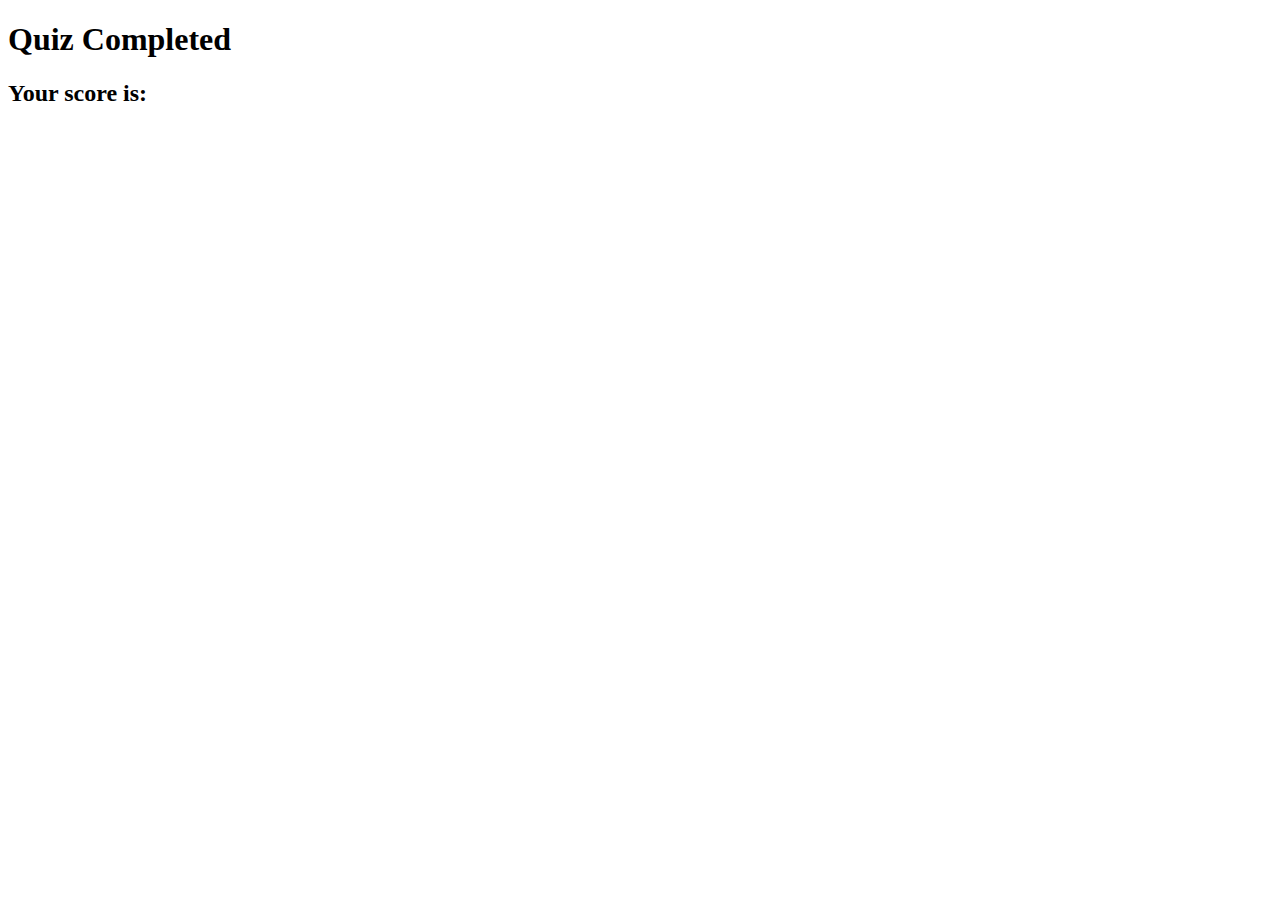
==== score.html @ 734f82fc "first commit" ====
<!DOCTYPE html>
<html lang="en">
<head>
    <meta charset="UTF-8">
    <meta name="viewport" content="width=device-width, initial-scale=1.0">
    <title>score page</title>
</head>
<body>
    <!-- href = `score.html?score=${score}`; -->
    <h1>Quiz Completed</h1>
    <h2>Your score is: <span id="score">0</span></h2>
    <!-- <button id="restart">Restart Quiz</button> -->
    <script>
        // read the score from the query string
        const urlParams = new URLSearchParams(window.location.search);
        const score = urlParams.get('score');
        document.getElementById('score').innerText = score
    </script>
</body>
</html>
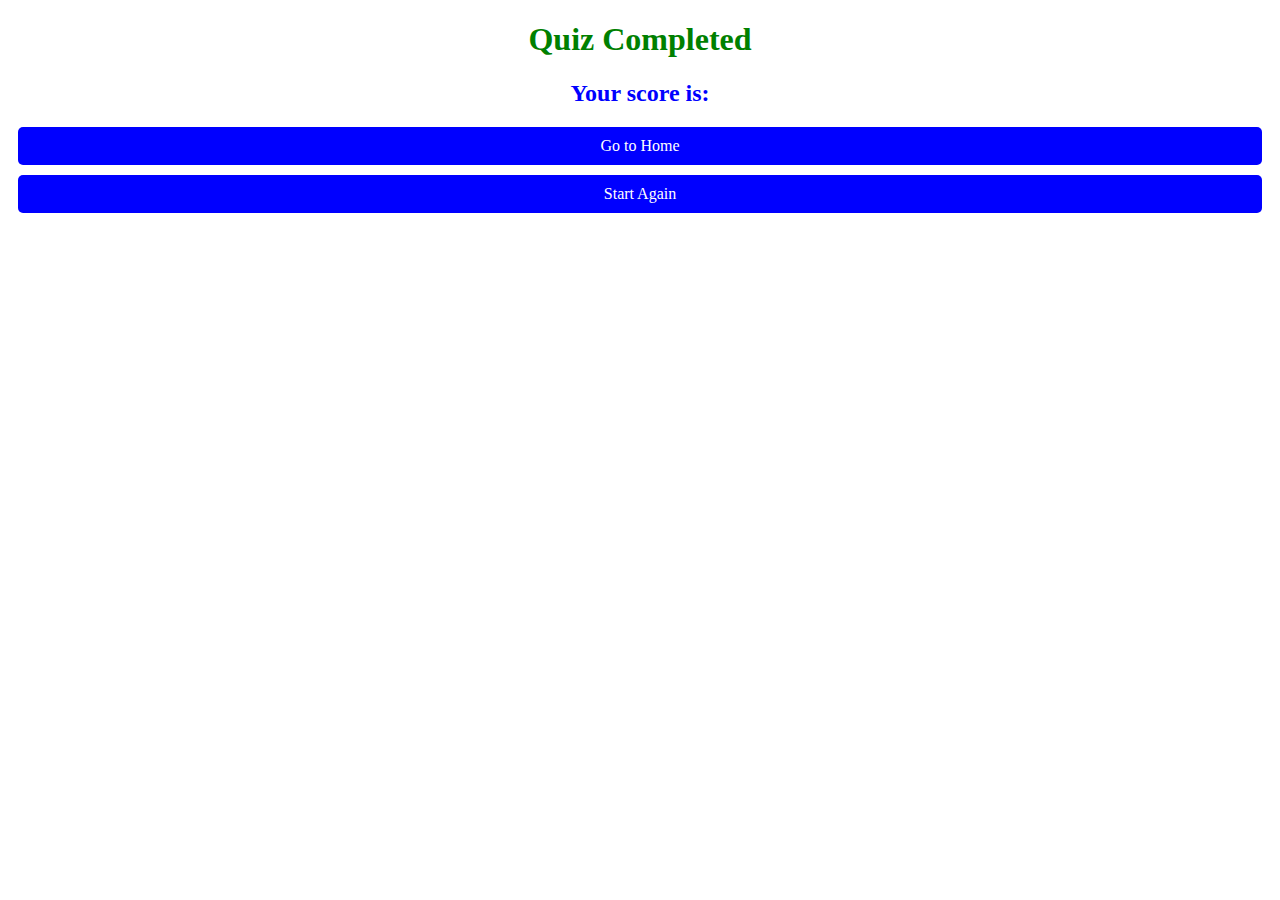
==== commit 82ca72bb: "feat: Add styles to score page" ====
--- a/score.html
+++ b/score.html
@@ -4,12 +4,33 @@
     <meta charset="UTF-8">
     <meta name="viewport" content="width=device-width, initial-scale=1.0">
     <title>score page</title>
+    <style>
+        body {
+            text-align: center;
+        }
+        h1 {
+            color: green;
+        }
+        h2 {
+            color: blue;
+        }
+        a {
+            display: block;
+            margin: 10px;
+            color: white;
+            background-color: blue;
+            padding: 10px;
+            border-radius: 5px;
+            text-decoration: none;
+        }
+    </style>
 </head>
 <body>
     <!-- href = `score.html?score=${score}`; -->
     <h1>Quiz Completed</h1>
     <h2>Your score is: <span id="score">0</span></h2>
-    <!-- <button id="restart">Restart Quiz</button> -->
+    <a href="index.html">Go to Home</a>
+    <a href="quiz.html">Start Again</a>
     <script>
         // read the score from the query string
         const urlParams = new URLSearchParams(window.location.search);
